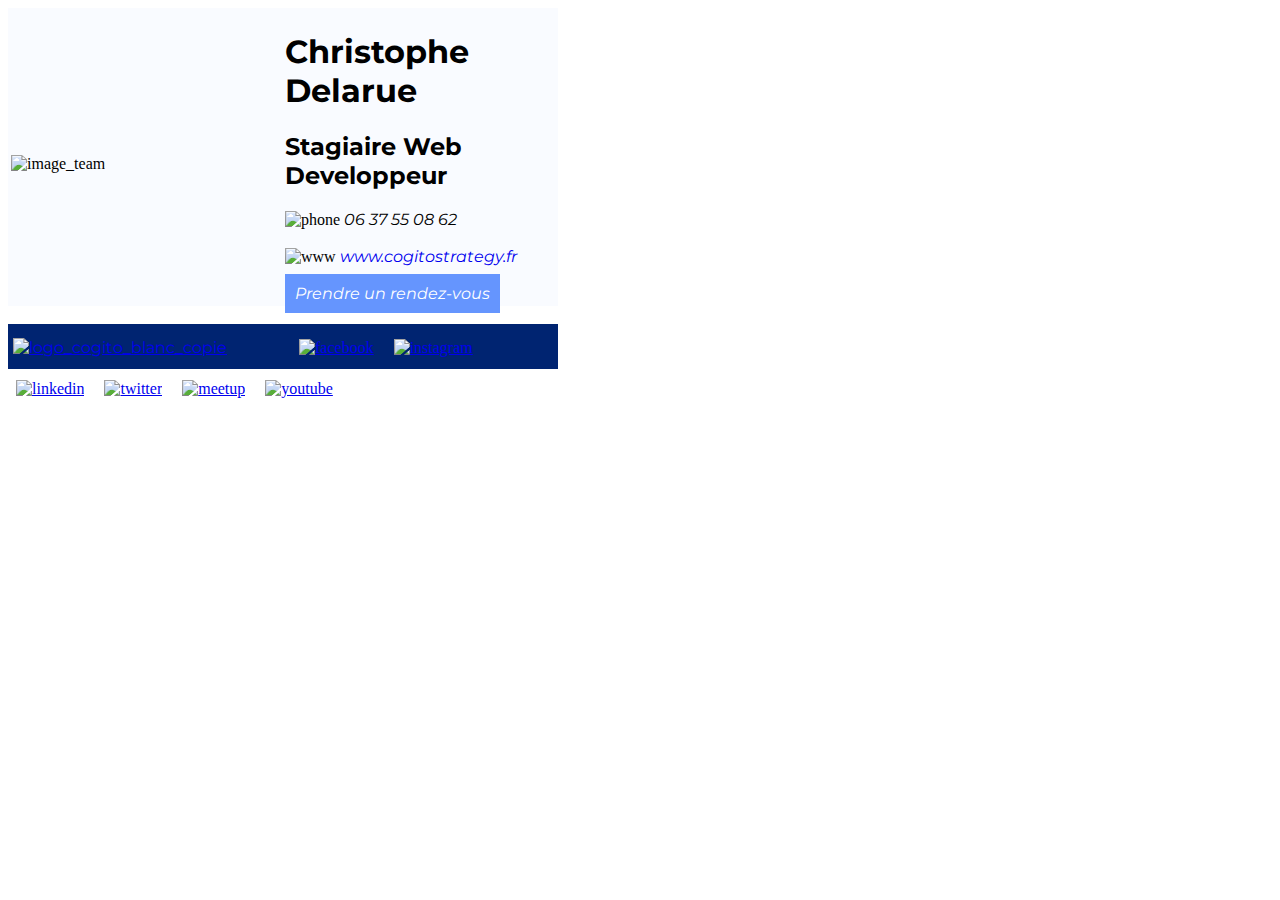
==== index.html @ eb03c2af "1st commint" ====
<!DOCTYPE html>
<html lang="fr">
<head>
  <meta charset="UTF-8">
  <meta name="viewport" content="width=device-width, initial-scale=1.0, shrink-to-fit=no" />
  <title>signature Christophe</title>
  <link href="https://fonts.googleapis.com/css?family=Montserrat:300,400,500,600,700,800,900&display=swap" rel="stylesheet">
</style>
</head>

<body> 
  <table style="background-color:#f9fbff; width:550px;height:250px;">
       <td style="width:250px; height:200px;">
        <img src="https://www.cogitostrategy.fr/wp-content/uploads/2020/03/image_team.png" alt="image_team" class="size-medium wp-image-200" style="width:200px; height:200px;margin-top:15px;padding:0px;"></td>
     <td style="width:250px; height:200px;">
        <h1 style="font-family:Montserrat;">Christophe Delarue</h1>
        <h2 style="font-family:Montserrat;">Stagiaire Web Developpeur</h2>
        <img src="https://www.cogitostrategy.fr/wp-content/uploads/2020/03/phone.png" alt="phone" style="width:25px;height:25px;margin-left:0px;">
        <em style="font-family:Montserrat;">06 37 55 08 62</em>
        <br>
        <br>
        <img src="https://www.cogitostrategy.fr/wp-content/uploads/2020/03/www.png" alt="www" style="width:25px; height:25px;margin-left:0px;">
        <a href="mailto:c.delarue1@free.fr;" style="text-decoration:none;">
          <em style="font-family:Montserrat;text-decoration:none;">www.cogitostrategy.fr</em></a>
        <br>
        <br>
        <a href="https://calendly.com/amine-lazreq;" style="text-decoration:none;">
          <em style="background-color:#6595fe;color:white;padding:10px;font-family:Montserrat;">Prendre un rendez-vous</em></a>
      </td>
  </table>
  <br/>
  <footer>
      <p style="background-color:#002471;color:white;width:550px;display:block;margin-top:0px;height:45px;position:absolute;">
        <a href="https://www.cogitostrategy.fr">
          <img src="https://www.cogitostrategy.fr/wp-content/uploads/2020/03/logo_cogito_blanc-copie.png" alt="logo_cogito_blanc_copie" style="font-family:Montserrat;width:200px; height: 40px;margin-left:5px;"></a>
        <a href="https://www.facebook.com/CogitoStrategy/">
          <img src="https://www.cogitostrategy.fr/wp-content/uploads/2020/03/facebook.png" alt="facebook" style="width:15px; height:15px; margin-top: 7px;padding: 8px;margin-left:60px;"></a>
        <a href="https://www.instagram.com/cogitostrategy/">
          <img src="https://www.cogitostrategy.fr/wp-content/uploads/2020/03/instagram.png" alt="instagram" style="width:15px; height:15px; margin-top: 7px;padding: 8px;"></a>
        <a href="https://www.linkedin.com/company/cogito-strategy/">
          <img src="https://www.cogitostrategy.fr/wp-content/uploads/2020/03/linkedin.png" alt="linkedin" style="width:15px; height:15px; margin-top: 7px;padding: 8px;"></a>
        <a href="https://twitter.com/cogitostrategy">
          <img src="https://www.cogitostrategy.fr/wp-content/uploads/2020/03/twitter.png" alt="twitter" style="width:15px; height:15px; margin-top: 7px;padding: 8px;"></a>
        <a href="https://www.meetup.com/fr-FR/Meetup-Cogito-Strategy/">
          <img src="https://www.cogitostrategy.fr/wp-content/uploads/2020/03/logo_meetup.png" alt="meetup" style="width:15px; height:15px; margin-top: 7px;padding: 8px;"></a>
        <a href="https://www.youtube.com/channel/UCnOZqXZBZR68cCILSpfSB2w">
          <img src="https://www.cogitostrategy.fr/wp-content/uploads/2020/03/youtube.png" alt="youtube" style="width:15px; height:15px; margin-top: 7px;padding: 8px;"></a></p>
  </footer>
  </body>

</html>
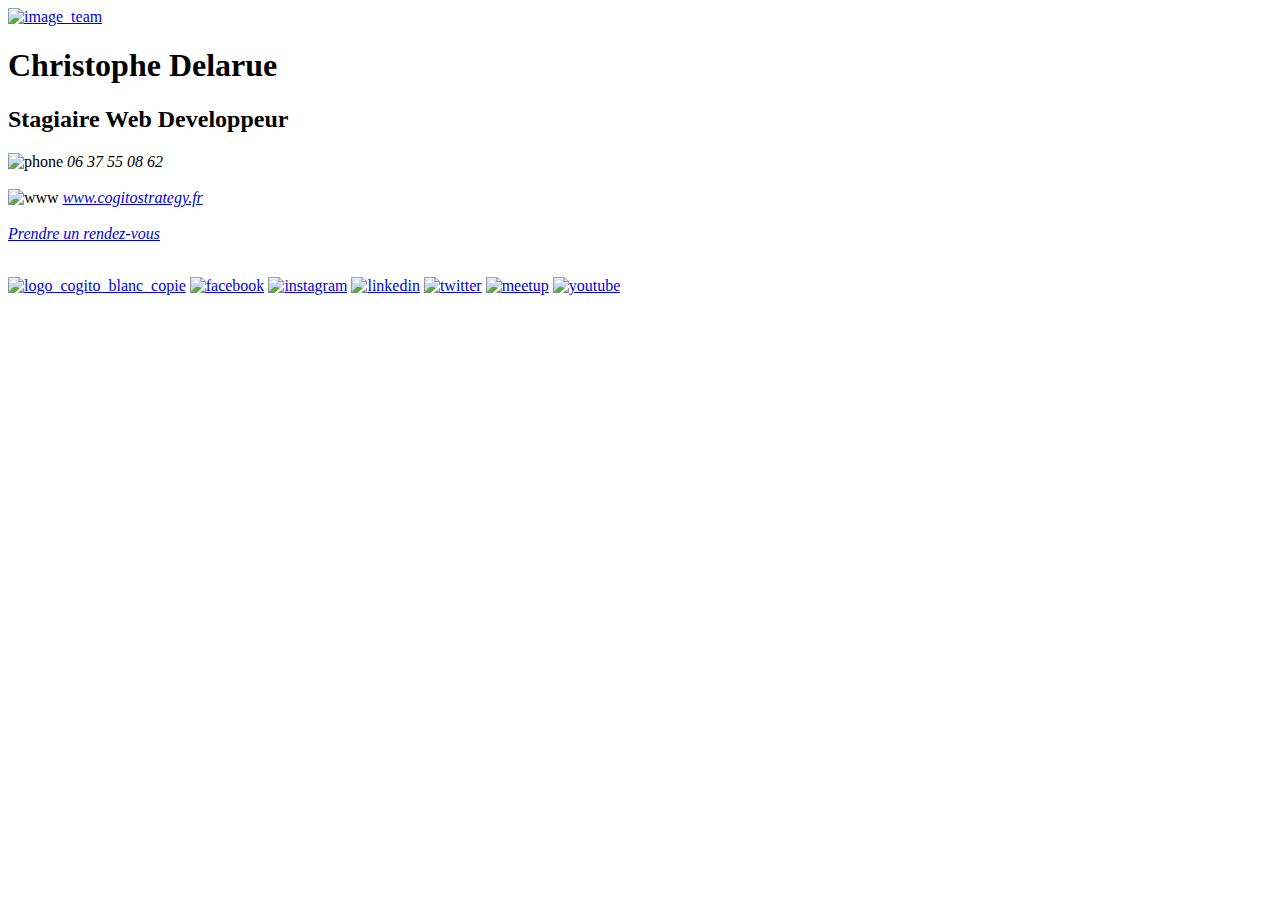
==== commit 6b371ef3: "2nd commit" ====
--- a/index.html
+++ b/index.html
@@ -7,44 +7,47 @@
   <link href="https://fonts.googleapis.com/css?family=Montserrat:300,400,500,600,700,800,900&display=swap" rel="stylesheet">
 </style>
 </head>
+<body> 
+  <section id="card">
+      <div class="card_image">
+        <a href=" https://chris-delarue.github.io/EMAILCOGITO/">
+        <img src="https://www.cogitostrategy.fr/wp-content/uploads/2020/03/image_team.png" alt="image_team"></a>
+      </div>
 
-<body> 
-  <table style="background-color:#f9fbff; width:550px;height:250px;">
-       <td style="width:250px; height:200px;">
-        <img src="https://www.cogitostrategy.fr/wp-content/uploads/2020/03/image_team.png" alt="image_team" class="size-medium wp-image-200" style="width:200px; height:200px;margin-top:15px;padding:0px;"></td>
-     <td style="width:250px; height:200px;">
-        <h1 style="font-family:Montserrat;">Christophe Delarue</h1>
-        <h2 style="font-family:Montserrat;">Stagiaire Web Developpeur</h2>
-        <img src="https://www.cogitostrategy.fr/wp-content/uploads/2020/03/phone.png" alt="phone" style="width:25px;height:25px;margin-left:0px;">
-        <em style="font-family:Montserrat;">06 37 55 08 62</em>
+      <div class="card_text_content">
+        <h1>Christophe Delarue</h1>
+        <h2>Stagiaire Web Developpeur</h2>
+        <img src="https://www.cogitostrategy.fr/wp-content/uploads/2020/03/phone.png" alt="phone">
+        <em>06 37 55 08 62</em>
         <br>
         <br>
-        <img src="https://www.cogitostrategy.fr/wp-content/uploads/2020/03/www.png" alt="www" style="width:25px; height:25px;margin-left:0px;">
-        <a href="mailto:c.delarue1@free.fr;" style="text-decoration:none;">
-          <em style="font-family:Montserrat;text-decoration:none;">www.cogitostrategy.fr</em></a>
+        <img src="https://www.cogitostrategy.fr/wp-content/uploads/2020/03/www.png" alt="www">
+        <a href="mailto:c.delarue1@free.fr;">
+          <em>www.cogitostrategy.fr</em></a>
         <br>
         <br>
-        <a href="https://calendly.com/amine-lazreq;" style="text-decoration:none;">
-          <em style="background-color:#6595fe;color:white;padding:10px;font-family:Montserrat;">Prendre un rendez-vous</em></a>
-      </td>
-  </table>
+        <a href="https://calendly.com/amine-lazreq;">
+          <em>Prendre un rendez-vous</em></a>
+      </div>
+  </section>
+
   <br/>
   <footer>
-      <p style="background-color:#002471;color:white;width:550px;display:block;margin-top:0px;height:45px;position:absolute;">
+      <p>
         <a href="https://www.cogitostrategy.fr">
-          <img src="https://www.cogitostrategy.fr/wp-content/uploads/2020/03/logo_cogito_blanc-copie.png" alt="logo_cogito_blanc_copie" style="font-family:Montserrat;width:200px; height: 40px;margin-left:5px;"></a>
+          <img src="https://www.cogitostrategy.fr/wp-content/uploads/2020/03/logo_cogito_blanc-copie.png" alt="logo_cogito_blanc_copie"></a>
         <a href="https://www.facebook.com/CogitoStrategy/">
-          <img src="https://www.cogitostrategy.fr/wp-content/uploads/2020/03/facebook.png" alt="facebook" style="width:15px; height:15px; margin-top: 7px;padding: 8px;margin-left:60px;"></a>
+          <img src="https://www.cogitostrategy.fr/wp-content/uploads/2020/03/facebook.png" alt="facebook"></a>
         <a href="https://www.instagram.com/cogitostrategy/">
-          <img src="https://www.cogitostrategy.fr/wp-content/uploads/2020/03/instagram.png" alt="instagram" style="width:15px; height:15px; margin-top: 7px;padding: 8px;"></a>
+          <img src="https://www.cogitostrategy.fr/wp-content/uploads/2020/03/instagram.png" alt="instagram"></a>
         <a href="https://www.linkedin.com/company/cogito-strategy/">
-          <img src="https://www.cogitostrategy.fr/wp-content/uploads/2020/03/linkedin.png" alt="linkedin" style="width:15px; height:15px; margin-top: 7px;padding: 8px;"></a>
+          <img src="https://www.cogitostrategy.fr/wp-content/uploads/2020/03/linkedin.png" alt="linkedin"></a>
         <a href="https://twitter.com/cogitostrategy">
-          <img src="https://www.cogitostrategy.fr/wp-content/uploads/2020/03/twitter.png" alt="twitter" style="width:15px; height:15px; margin-top: 7px;padding: 8px;"></a>
+          <img src="https://www.cogitostrategy.fr/wp-content/uploads/2020/03/twitter.png" alt="twitter"></a>
         <a href="https://www.meetup.com/fr-FR/Meetup-Cogito-Strategy/">
-          <img src="https://www.cogitostrategy.fr/wp-content/uploads/2020/03/logo_meetup.png" alt="meetup" style="width:15px; height:15px; margin-top: 7px;padding: 8px;"></a>
+          <img src="https://www.cogitostrategy.fr/wp-content/uploads/2020/03/logo_meetup.png" alt="meetup"></a>
         <a href="https://www.youtube.com/channel/UCnOZqXZBZR68cCILSpfSB2w">
-          <img src="https://www.cogitostrategy.fr/wp-content/uploads/2020/03/youtube.png" alt="youtube" style="width:15px; height:15px; margin-top: 7px;padding: 8px;"></a></p>
+          <img src="https://www.cogitostrategy.fr/wp-content/uploads/2020/03/youtube.png" alt="youtube"></a></p>
   </footer>
   </body>
 
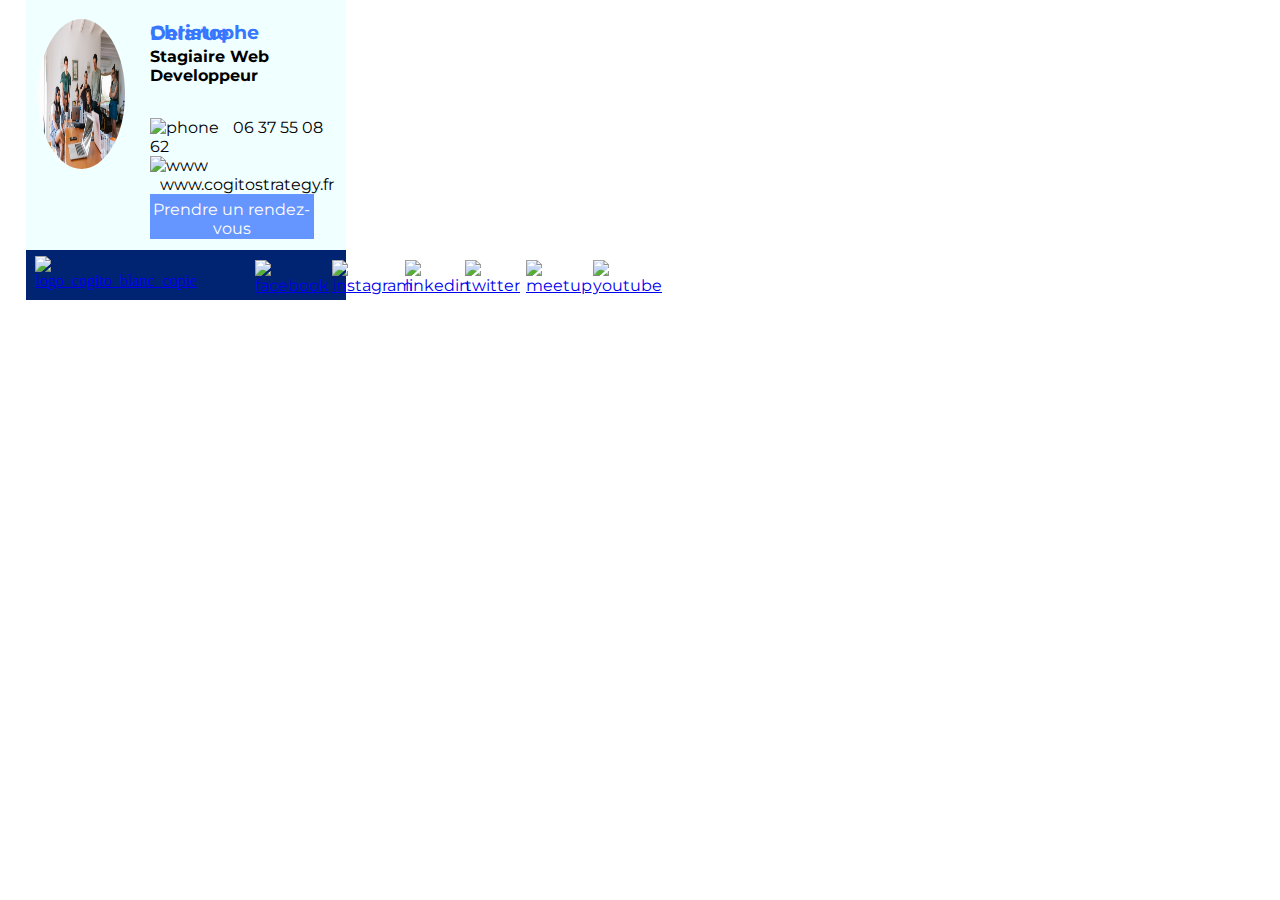
==== commit 511c816e: "3rd commit" ====
--- a/index.html
+++ b/index.html
@@ -5,50 +5,57 @@
   <meta name="viewport" content="width=device-width, initial-scale=1.0, shrink-to-fit=no" />
   <title>signature Christophe</title>
   <link href="https://fonts.googleapis.com/css?family=Montserrat:300,400,500,600,700,800,900&display=swap" rel="stylesheet">
-</style>
+  <link rel="stylesheet" href="email Christophe.css"/>
 </head>
 <body> 
-  <section id="card">
+<section id="signature_email">
+    <div class="card">
       <div class="card_image">
-        <a href=" https://chris-delarue.github.io/EMAILCOGITO/">
-        <img src="https://www.cogitostrategy.fr/wp-content/uploads/2020/03/image_team.png" alt="image_team"></a>
+        <a href="https://chris-delarue.github.io/EMAILCOGITO/">
+        <img src="image_team.jpg" alt="image_team"></a>
       </div>
 
-      <div class="card_text_content">
-        <h1>Christophe Delarue</h1>
-        <h2>Stagiaire Web Developpeur</h2>
-        <img src="https://www.cogitostrategy.fr/wp-content/uploads/2020/03/phone.png" alt="phone">
-        <em>06 37 55 08 62</em>
-        <br>
-        <br>
-        <img src="https://www.cogitostrategy.fr/wp-content/uploads/2020/03/www.png" alt="www">
-        <a href="mailto:c.delarue1@free.fr;">
-          <em>www.cogitostrategy.fr</em></a>
-        <br>
-        <br>
-        <a href="https://calendly.com/amine-lazreq;">
-          <em>Prendre un rendez-vous</em></a>
-      </div>
-  </section>
+          <div class="card_text_content">
+              <div class="name">
+                <h1>Christophe Delarue</h1>
+               <h2>Stagiaire Web Developpeur</h2>
+              </div>
+              <div class="card_image_text">
+                <img src="https://www.cogitostrategy.fr/wp-content/uploads/2020/03/phone.png" alt="phone">
+                <em>06 37 55 08 62</em>
+              </div>
 
-  <br/>
+              <div class="card_image_text">
+                <img src="https://www.cogitostrategy.fr/wp-content/uploads/2020/03/www.png" alt="www">
+                <a href="mailto:tophy.cd1@gmail.com">
+                <em>www.cogitostrategy.fr</em></a>
+              </div>
+              <div class="rendez_vous">
+                <a href="https://calendly.com/tophy-cd1">
+                <em>Prendre un rendez-vous</em></a>
+              </div>
+          </div>
+    </div>
   <footer>
-      <p>
-        <a href="https://www.cogitostrategy.fr">
-          <img src="https://www.cogitostrategy.fr/wp-content/uploads/2020/03/logo_cogito_blanc-copie.png" alt="logo_cogito_blanc_copie"></a>
-        <a href="https://www.facebook.com/CogitoStrategy/">
-          <img src="https://www.cogitostrategy.fr/wp-content/uploads/2020/03/facebook.png" alt="facebook"></a>
-        <a href="https://www.instagram.com/cogitostrategy/">
-          <img src="https://www.cogitostrategy.fr/wp-content/uploads/2020/03/instagram.png" alt="instagram"></a>
-        <a href="https://www.linkedin.com/company/cogito-strategy/">
-          <img src="https://www.cogitostrategy.fr/wp-content/uploads/2020/03/linkedin.png" alt="linkedin"></a>
-        <a href="https://twitter.com/cogitostrategy">
-          <img src="https://www.cogitostrategy.fr/wp-content/uploads/2020/03/twitter.png" alt="twitter"></a>
-        <a href="https://www.meetup.com/fr-FR/Meetup-Cogito-Strategy/">
-          <img src="https://www.cogitostrategy.fr/wp-content/uploads/2020/03/logo_meetup.png" alt="meetup"></a>
-        <a href="https://www.youtube.com/channel/UCnOZqXZBZR68cCILSpfSB2w">
-          <img src="https://www.cogitostrategy.fr/wp-content/uploads/2020/03/youtube.png" alt="youtube"></a></p>
+        <div class="logo_cogito">
+            <a href="https://www.cogitostrategy.fr">
+            <img src="https://www.cogitostrategy.fr/wp-content/uploads/2020/03/logo_cogito_blanc-copie.png" alt="logo_cogito_blanc_copie"></a>
+        </div>
+        <div class="social_media">
+            <a href="https://www.facebook.com/CogitoStrategy/">
+            <img src="https://www.cogitostrategy.fr/wp-content/uploads/2020/03/facebook.png" alt="facebook"></a>
+            <a href="https://www.instagram.com/cogitostrategy/">
+            <img src="https://www.cogitostrategy.fr/wp-content/uploads/2020/03/instagram.png" alt="instagram"></a>
+            <a href="https://www.linkedin.com/company/cogito-strategy/">
+            <img src="https://www.cogitostrategy.fr/wp-content/uploads/2020/03/linkedin.png" alt="linkedin"></a>
+            <a href="https://twitter.com/cogitostrategy">
+            <img src="https://www.cogitostrategy.fr/wp-content/uploads/2020/03/twitter.png" alt="twitter"></a>
+            <a href="https://www.meetup.com/fr-FR/Meetup-Cogito-Strategy/">
+            <img src="https://www.cogitostrategy.fr/wp-content/uploads/2020/03/logo_meetup.png" alt="meetup"></a>
+            <a href="https://www.youtube.com/channel/UCnOZqXZBZR68cCILSpfSB2w">
+            <img src="https://www.cogitostrategy.fr/wp-content/uploads/2020/03/youtube.png" alt="youtube"></a>
+        </div>
   </footer>
-  </body>
-
+</section>
+</body>
 </html>
--- a/email Christophe.css
+++ b/email Christophe.css
@@ -0,0 +1,110 @@
+
+  html, body{
+    margin:0;
+    padding:0;
+    font-family:'Montserrat';
+  }
+  #signature_email{
+    height:250px;
+    width:25%;
+    margin-left:2%;
+  }
+  .card{
+    display:flex;
+    flex-wrap: wrap;
+    margin: 0%;
+    width: 100%;
+    height:250px;
+    padding:0%;
+    margin:0%;
+    background-color:azure;
+  }
+  
+  .card_image{
+    width:39%;
+  }
+  .card_image img{
+    width: 70%;
+    height:150px;
+    border-radius:50%;
+    margin:15% 0% 0% 10%;
+  }
+  h1{
+    color:#3776ff;
+    font-size: 1.2em;
+    line-height: 1px;
+  }
+  h2{
+    color:black;
+    font-size:1em;
+  }
+  .name{
+    padding:10% 0% 10% 0%;
+  }
+  .card_text_content{
+    display:flex;
+    flex-flow: column wrap;
+    padding: 0%;
+    width:60%;
+  }
+ .card_image_text em{
+   margin-left:5%; 
+   font-style: normal;
+ }
+ .card_image_text a{
+   text-decoration: none;
+   color:black;
+ }
+  .card_image_text img{
+    width:20px;
+    height:20px;
+    padding:0%;
+    margin:0%;
+  }
+  .rendez_vous a{
+    text-decoration: none;
+  }
+  .rendez_vous{
+    background-color:#6595fe;
+    width:85%; 
+    text-align: center;
+    padding:3% 0% 1% 0%;
+  }
+  .rendez_vous em{
+    color: white;
+    font-style:normal;
+  }
+
+  /*FOOTER*/
+
+
+ footer{
+   background-color:  #002471;
+   width:100%;
+   height:50px;
+ }
+ .logo_cogito{
+   display:flex;
+   float:left;
+   padding: 2% 0% 0% 3%;
+   color:white;
+   width:30%;
+   font-family:'Monteserrat';
+ }
+ .logo_cogito img{
+   width:80%;
+   height:30px;
+ }
+ .social_media{
+   display:flex;
+   float:right;
+   padding:3% 0% 0% 0%;
+   width:40%;
+  }
+ .social_media img{
+   padding-left:50%;
+   width:20px;
+   height:20px;
+ }
+
+
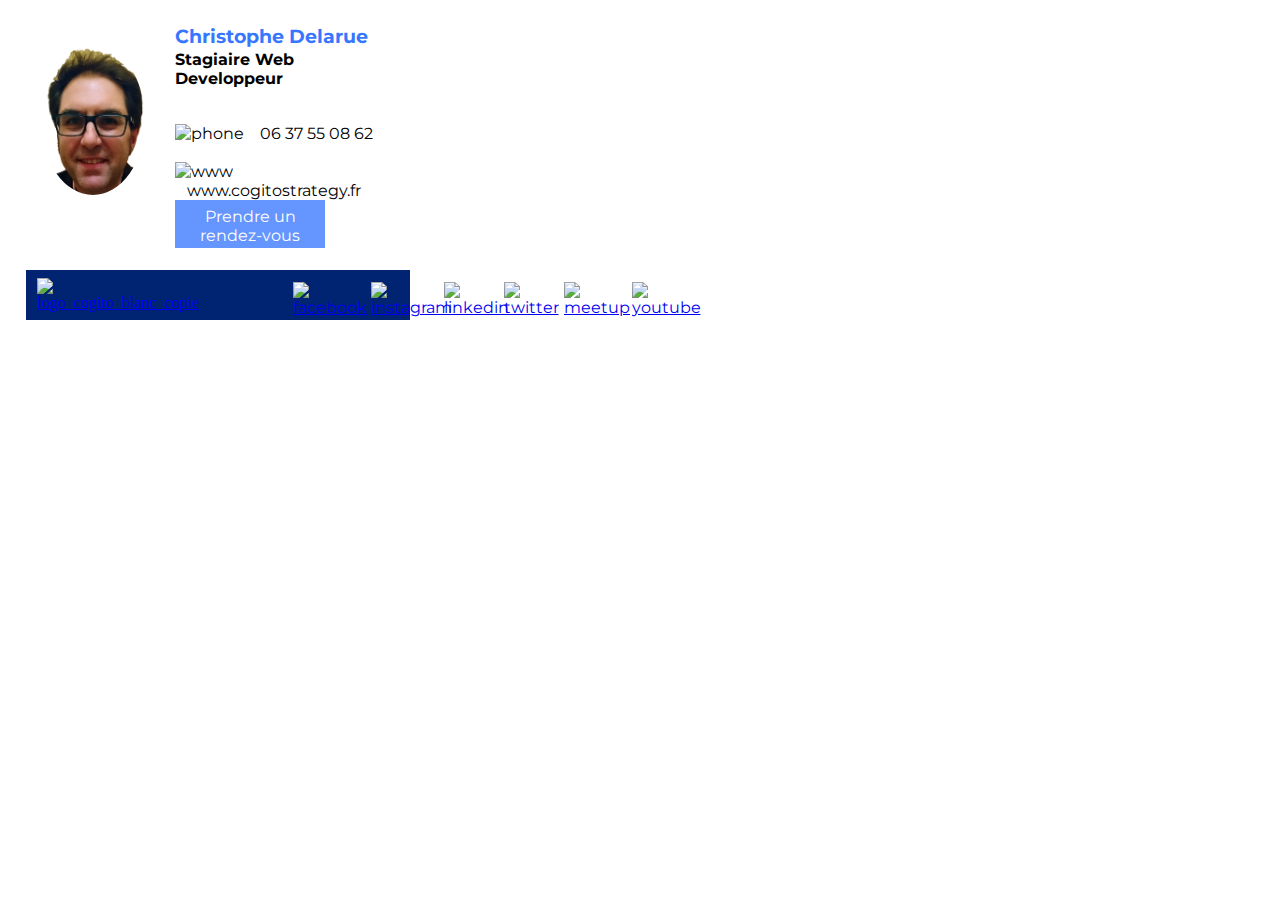
==== commit 7b6a7f72: "4th commit" ====
--- a/index.html
+++ b/index.html
@@ -12,7 +12,7 @@
     <div class="card">
       <div class="card_image">
         <a href="https://chris-delarue.github.io/EMAILCOGITO/">
-        <img src="image_team.jpg" alt="image_team"></a>
+        <img src="PHOTO CV.png" alt="ME"></a>
       </div>
 
           <div class="card_text_content">
--- a/email Christophe.css
+++ b/email Christophe.css
@@ -5,8 +5,9 @@
     font-family:'Montserrat';
   }
   #signature_email{
-    height:250px;
-    width:25%;
+    display:flex;
+    flex-flow: wrap;
+    width:30%;
     margin-left:2%;
   }
   .card{
@@ -14,12 +15,11 @@
     flex-wrap: wrap;
     margin: 0%;
     width: 100%;
-    height:250px;
+    height:270px;
     padding:0%;
     margin:0%;
-    background-color:azure;
+    background-color:00f8ff;
   }
-  
   .card_image{
     width:39%;
   }
@@ -27,7 +27,7 @@
     width: 70%;
     height:150px;
     border-radius:50%;
-    margin:15% 0% 0% 10%;
+    margin:30% 0% 0% 10%;
   }
   h1{
     color:#3776ff;
@@ -66,7 +66,7 @@
   }
   .rendez_vous{
     background-color:#6595fe;
-    width:85%; 
+    width:65%; 
     text-align: center;
     padding:3% 0% 1% 0%;
   }
@@ -88,7 +88,7 @@
    float:left;
    padding: 2% 0% 0% 3%;
    color:white;
-   width:30%;
+   width:35%;
    font-family:'Monteserrat';
  }
  .logo_cogito img{
@@ -107,4 +107,18 @@
    height:20px;
  }
 
+@media screen 
+and (max-device-width:667px){
 
+  #signature_email{
+    display:flex;
+    flex-wrap:wrap;
+    width:100%;
+    margin:0%;
+  }
+  footer{
+    display:flex;
+    flex-flow: wrap;
+    width:100%;
+  }
+}
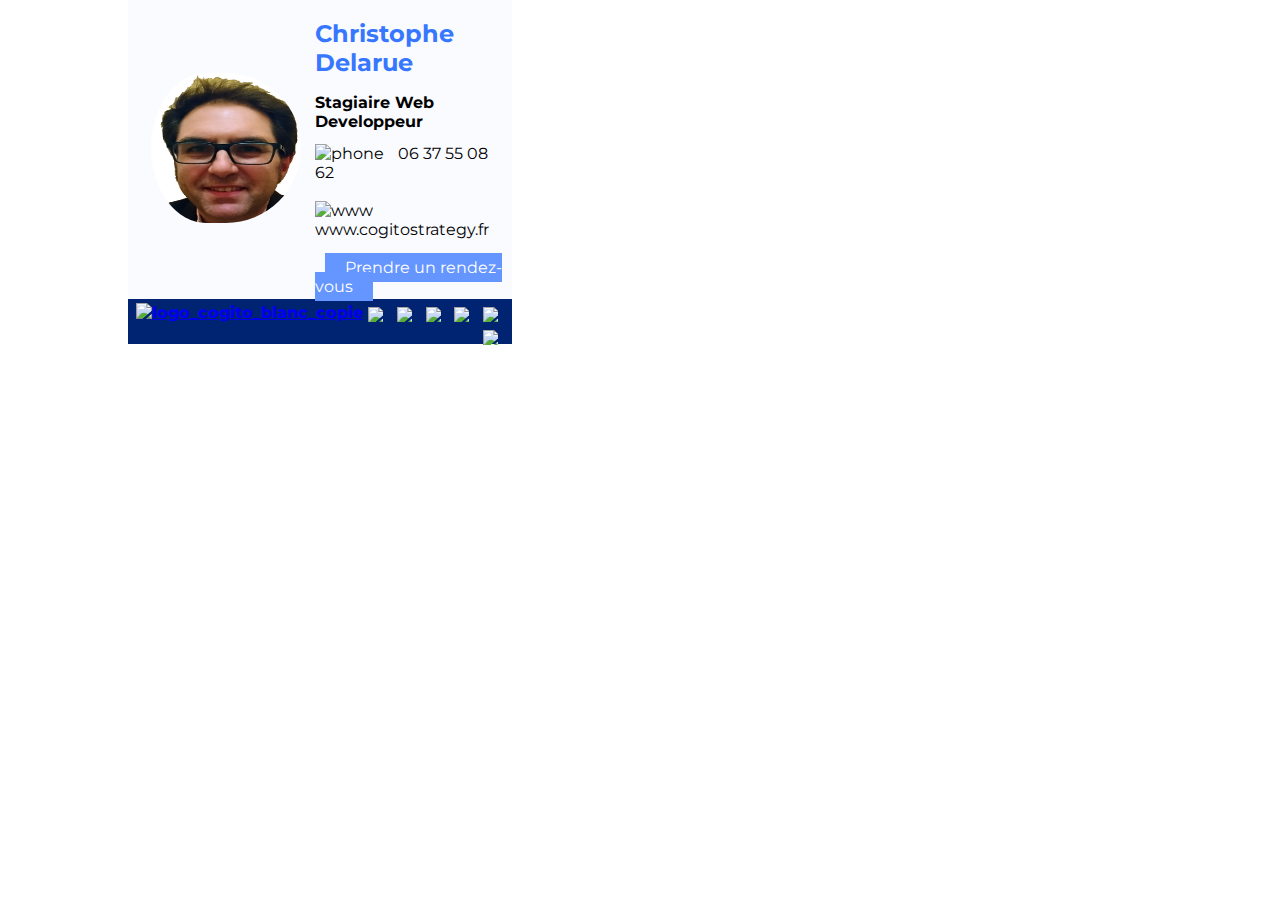
==== commit 6df16491: "5 th commit" ====
--- a/index.html
+++ b/index.html
@@ -5,57 +5,47 @@
   <meta name="viewport" content="width=device-width, initial-scale=1.0, shrink-to-fit=no" />
   <title>signature Christophe</title>
   <link href="https://fonts.googleapis.com/css?family=Montserrat:300,400,500,600,700,800,900&display=swap" rel="stylesheet">
-  <link rel="stylesheet" href="email Christophe.css"/>
+  <link rel="stylesheet" href="email_Christophe.css"/>
 </head>
 <body> 
-<section id="signature_email">
-    <div class="card">
-      <div class="card_image">
+<table id="card">
+      <td class="my_image">
         <a href="https://chris-delarue.github.io/EMAILCOGITO/">
         <img src="PHOTO CV.png" alt="ME"></a>
-      </div>
-
-          <div class="card_text_content">
-              <div class="name">
-                <h1>Christophe Delarue</h1>
-               <h2>Stagiaire Web Developpeur</h2>
-              </div>
-              <div class="card_image_text">
-                <img src="https://www.cogitostrategy.fr/wp-content/uploads/2020/03/phone.png" alt="phone">
-                <em>06 37 55 08 62</em>
-              </div>
-
-              <div class="card_image_text">
-                <img src="https://www.cogitostrategy.fr/wp-content/uploads/2020/03/www.png" alt="www">
-                <a href="mailto:tophy.cd1@gmail.com">
-                <em>www.cogitostrategy.fr</em></a>
-              </div>
-              <div class="rendez_vous">
-                <a href="https://calendly.com/tophy-cd1">
-                <em>Prendre un rendez-vous</em></a>
-              </div>
-          </div>
-    </div>
+      </td>
+      <td class="card_text">
+        <h1>Christophe Delarue</h1>
+         <h2>Stagiaire Web Developpeur</h2>
+          <img src="https://www.cogitostrategy.fr/wp-content/uploads/2020/03/phone.png" alt="phone">
+          <em>06 37 55 08 62</em>
+          <br/>
+          <br/>
+          <img src="https://www.cogitostrategy.fr/wp-content/uploads/2020/03/www.png" alt="www">
+          <a href="mailto:tophy.cd1@gmail.com">
+          <em>www.cogitostrategy.fr</em></a>
+            <br/>
+            <br/>
+          <a href="https://calendly.com/tophy-cd1">
+          <em class='rendez_vous'>Prendre un rendez-vous</em></a>
+       </td>
+</table>     
   <footer>
-        <div class="logo_cogito">
+      <p class="icones_footer">
             <a href="https://www.cogitostrategy.fr">
-            <img src="https://www.cogitostrategy.fr/wp-content/uploads/2020/03/logo_cogito_blanc-copie.png" alt="logo_cogito_blanc_copie"></a>
-        </div>
-        <div class="social_media">
+            <img class="logo" src="https://www.cogitostrategy.fr/wp-content/uploads/2020/03/logo_cogito_blanc-copie.png" alt="logo_cogito_blanc_copie"></a>
             <a href="https://www.facebook.com/CogitoStrategy/">
-            <img src="https://www.cogitostrategy.fr/wp-content/uploads/2020/03/facebook.png" alt="facebook"></a>
+            <img class="social_media" src="https://www.cogitostrategy.fr/wp-content/uploads/2020/03/facebook.png" alt="facebook"></a>
             <a href="https://www.instagram.com/cogitostrategy/">
-            <img src="https://www.cogitostrategy.fr/wp-content/uploads/2020/03/instagram.png" alt="instagram"></a>
+            <img class="social_media" src="https://www.cogitostrategy.fr/wp-content/uploads/2020/03/instagram.png" alt="instagram"></a>
             <a href="https://www.linkedin.com/company/cogito-strategy/">
-            <img src="https://www.cogitostrategy.fr/wp-content/uploads/2020/03/linkedin.png" alt="linkedin"></a>
+            <img class="social_media" src="https://www.cogitostrategy.fr/wp-content/uploads/2020/03/linkedin.png" alt="linkedin"></a>
             <a href="https://twitter.com/cogitostrategy">
-            <img src="https://www.cogitostrategy.fr/wp-content/uploads/2020/03/twitter.png" alt="twitter"></a>
+            <img class="social_media" src="https://www.cogitostrategy.fr/wp-content/uploads/2020/03/twitter.png" alt="twitter"></a>
             <a href="https://www.meetup.com/fr-FR/Meetup-Cogito-Strategy/">
-            <img src="https://www.cogitostrategy.fr/wp-content/uploads/2020/03/logo_meetup.png" alt="meetup"></a>
+            <img class="social_media" src="https://www.cogitostrategy.fr/wp-content/uploads/2020/03/logo_meetup.png" alt="meetup"></a>
             <a href="https://www.youtube.com/channel/UCnOZqXZBZR68cCILSpfSB2w">
-            <img src="https://www.cogitostrategy.fr/wp-content/uploads/2020/03/youtube.png" alt="youtube"></a>
-        </div>
+            <img class="social_media" src="https://www.cogitostrategy.fr/wp-content/uploads/2020/03/youtube.png" alt="youtube"></a>   
+       </p>      
   </footer>
-</section>
 </body>
 </html>
--- a/email_Christophe.css
+++ b/email_Christophe.css
@@ -0,0 +1,89 @@
+
+  html, body{
+    margin:0;
+    padding:0;
+    font-family:'Montserrat';
+  }
+
+#card{
+  width: 30%;
+  height:250px;
+  background-color:#f9fbff;
+  margin-left:10%;
+}
+td.my_image{
+  width:15%;
+}
+.my_image img{
+  width:150px;
+  height:150px;
+  padding-left:20px;
+  border-radius:100px;
+}
+.card_text{
+  width:30%;
+}
+.card_text img{
+  width:30px;
+  height:30px;
+  padding:0px 10px 0px 0px;
+}
+.card_text em{
+  font-style: normal;
+  color:black;
+}
+.card_text a{
+  text-decoration:none;
+}
+h1{
+  font-size:1.5em;
+  color:#3776ff;
+}
+h2{
+  font-size:1em;
+}
+.rendez_vous{
+  background-color:#6595fe;
+  padding:5px 20px 5px 20px;
+  margin-left:10px;
+}
+em.rendez_vous {
+  text-decoration: none;
+  color:white;
+}
+
+/*FOOTER*/
+
+  footer {
+    display: block;
+    width:30%;
+    height:45px;
+    margin: 0% 0% 0% 10%;
+    padding:0%;
+    background-color:#002471;
+  }
+  .icones_footer{
+    width:100%;
+    height:45px;
+    margin:0;
+    padding:0;
+  }
+  .logo{
+    height:10px;
+    margin:1% 0% 0% 2%;
+    padding:0;
+  }
+  img.logo{
+    width:30%;
+    height:35px;
+    font-weight:800;
+  }
+  img.social_media{
+    width:15px;
+    height:15px;
+  }
+.social_media{
+    float:right;
+    padding-right:10px;
+    margin:2% 1% 0% 0%;
+  }
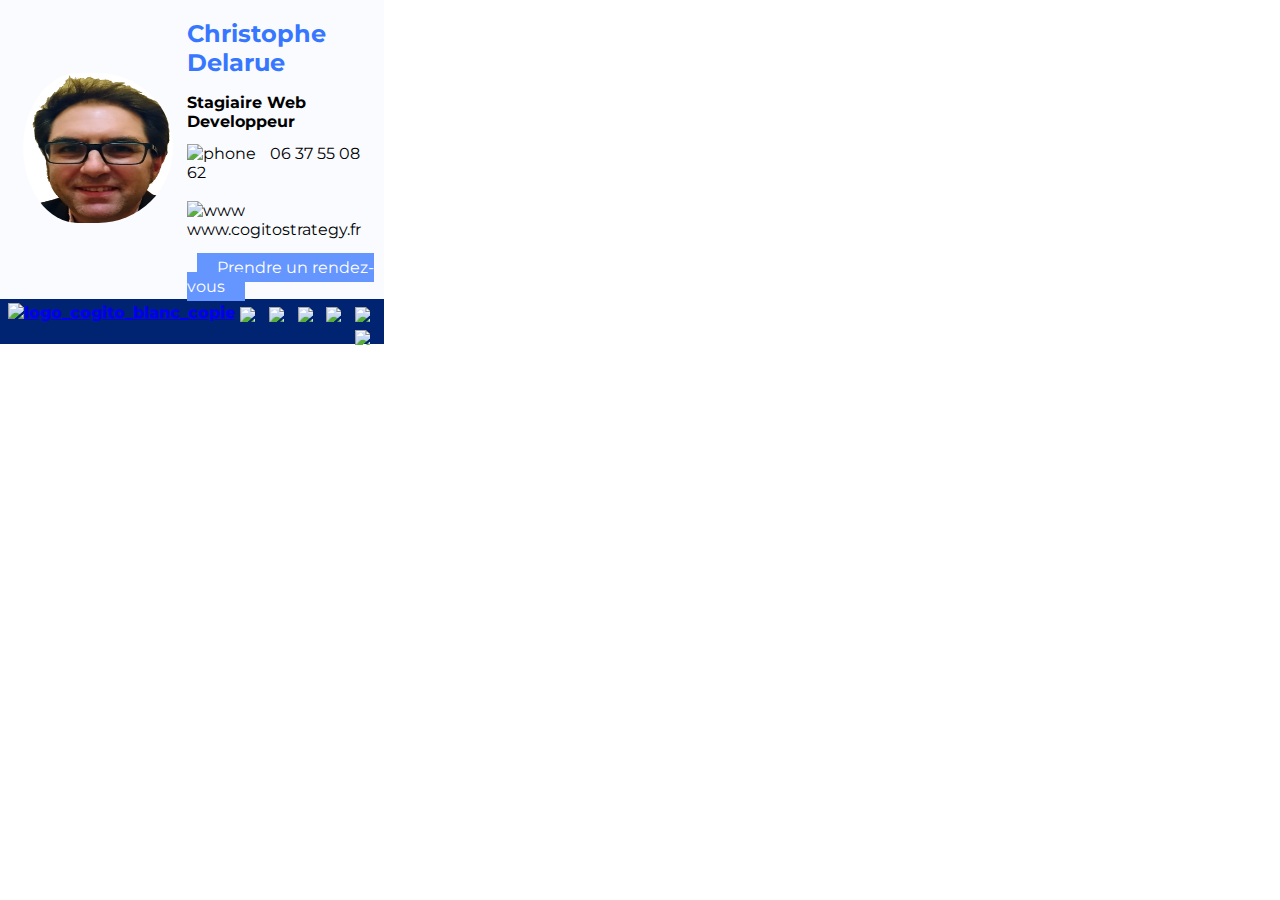
==== commit db16da65: "6th commit" ====
--- a/index.html
+++ b/index.html
@@ -11,7 +11,7 @@
 <table id="card">
       <td class="my_image">
         <a href="https://chris-delarue.github.io/EMAILCOGITO/">
-        <img src="PHOTO CV.png" alt="ME"></a>
+        <img src="PHOTO CV.png" alt="me"></a>
       </td>
       <td class="card_text">
         <h1>Christophe Delarue</h1>
--- a/email_Christophe.css
+++ b/email_Christophe.css
@@ -9,7 +9,6 @@
   width: 30%;
   height:250px;
   background-color:#f9fbff;
-  margin-left:10%;
 }
 td.my_image{
   width:15%;
@@ -58,7 +57,6 @@
     display: block;
     width:30%;
     height:45px;
-    margin: 0% 0% 0% 10%;
     padding:0%;
     background-color:#002471;
   }
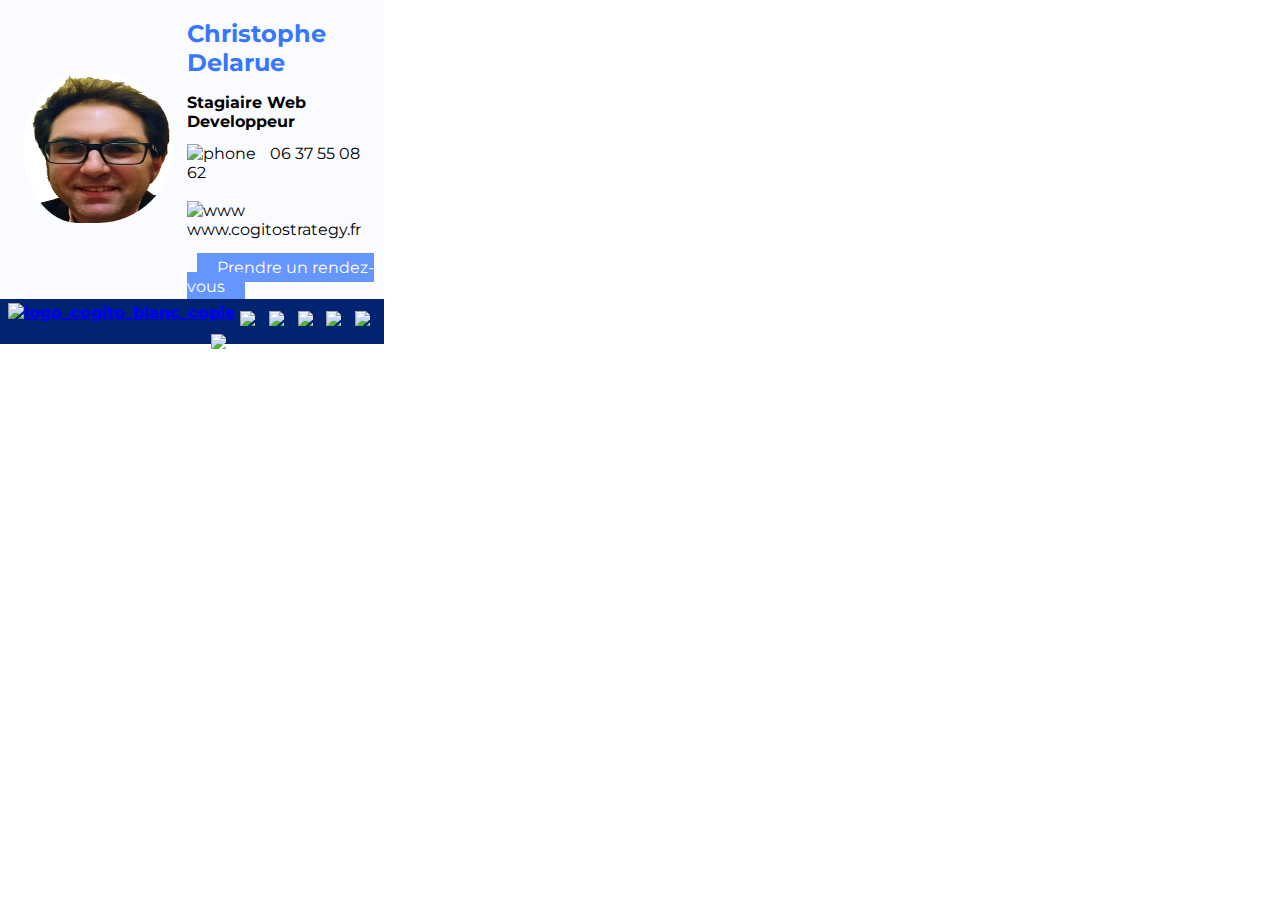
==== commit 097196e7: "9th commit" ====
--- a/index.html
+++ b/index.html
@@ -2,7 +2,7 @@
 <html lang="fr">
 <head>
   <meta charset="UTF-8">
-  <meta name="viewport" content="width=device-width, initial-scale=1.0, shrink-to-fit=no" />
+  <meta name="viewport" content="width=device-width, initial-scale=1.0," />
   <title>signature Christophe</title>
   <link href="https://fonts.googleapis.com/css?family=Montserrat:300,400,500,600,700,800,900&display=swap" rel="stylesheet">
   <link rel="stylesheet" href="email_Christophe.css"/>
--- a/email_Christophe.css
+++ b/email_Christophe.css
@@ -4,7 +4,6 @@
     padding:0;
     font-family:'Montserrat';
   }
-
 #card{
   width: 30%;
   height:250px;
@@ -54,10 +53,12 @@
 /*FOOTER*/
 
   footer {
-    display: block;
+    display:block;
+    position:absolute;
     width:30%;
     height:45px;
     padding:0%;
+    margin:0;
     background-color:#002471;
   }
   .icones_footer{
@@ -83,5 +84,5 @@
 .social_media{
     float:right;
     padding-right:10px;
-    margin:2% 1% 0% 0%;
+    margin:3% 1% 0% 0%;
   }
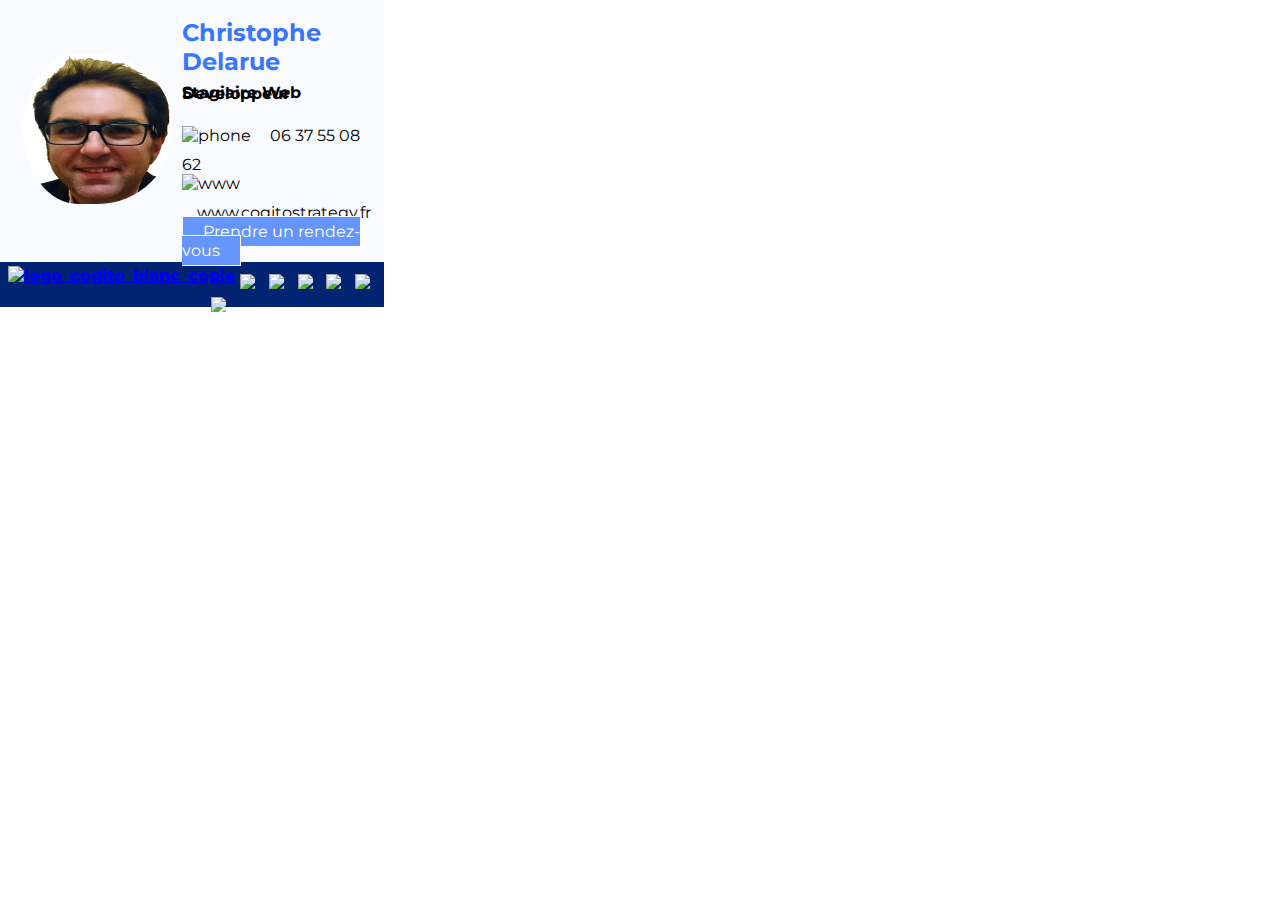
==== commit 0e97218c: "10th commit" ====
--- a/index.html
+++ b/index.html
@@ -2,7 +2,7 @@
 <html lang="fr">
 <head>
   <meta charset="UTF-8">
-  <meta name="viewport" content="width=device-width, initial-scale=1.0," />
+  <meta name="viewport" content="width=device-width, initial-scale=1.0,shrink-to-fit=no"/>
   <title>signature Christophe</title>
   <link href="https://fonts.googleapis.com/css?family=Montserrat:300,400,500,600,700,800,900&display=swap" rel="stylesheet">
   <link rel="stylesheet" href="email_Christophe.css"/>
@@ -16,14 +16,13 @@
       <td class="card_text">
         <h1>Christophe Delarue</h1>
          <h2>Stagiaire Web Developpeur</h2>
+         <br/>
           <img src="https://www.cogitostrategy.fr/wp-content/uploads/2020/03/phone.png" alt="phone">
           <em>06 37 55 08 62</em>
-          <br/>
           <br/>
           <img src="https://www.cogitostrategy.fr/wp-content/uploads/2020/03/www.png" alt="www">
           <a href="mailto:tophy.cd1@gmail.com">
           <em>www.cogitostrategy.fr</em></a>
-            <br/>
             <br/>
           <a href="https://calendly.com/tophy-cd1">
           <em class='rendez_vous'>Prendre un rendez-vous</em></a>
--- a/email_Christophe.css
+++ b/email_Christophe.css
@@ -20,15 +20,19 @@
 }
 .card_text{
   width:30%;
+  margin:0;
+  padding:0;
 }
 .card_text img{
-  width:30px;
-  height:30px;
-  padding:0px 10px 0px 0px;
+  width:25px;
+  height:25px;
+  padding-bottom:10px;
 }
 .card_text em{
   font-style: normal;
   color:black;
+  margin: 0px 0px 0px 15px;
+  vertical-align: top;
 }
 .card_text a{
   text-decoration:none;
@@ -39,11 +43,15 @@
 }
 h2{
   font-size:1em;
+  line-height:1px;
+}
+td .rendez_vous{
+  margin:0;
 }
 .rendez_vous{
+  border:solid 1px;
   background-color:#6595fe;
   padding:5px 20px 5px 20px;
-  margin-left:10px;
 }
 em.rendez_vous {
   text-decoration: none;
@@ -54,7 +62,6 @@
 
   footer {
     display:block;
-    position:absolute;
     width:30%;
     height:45px;
     padding:0%;
